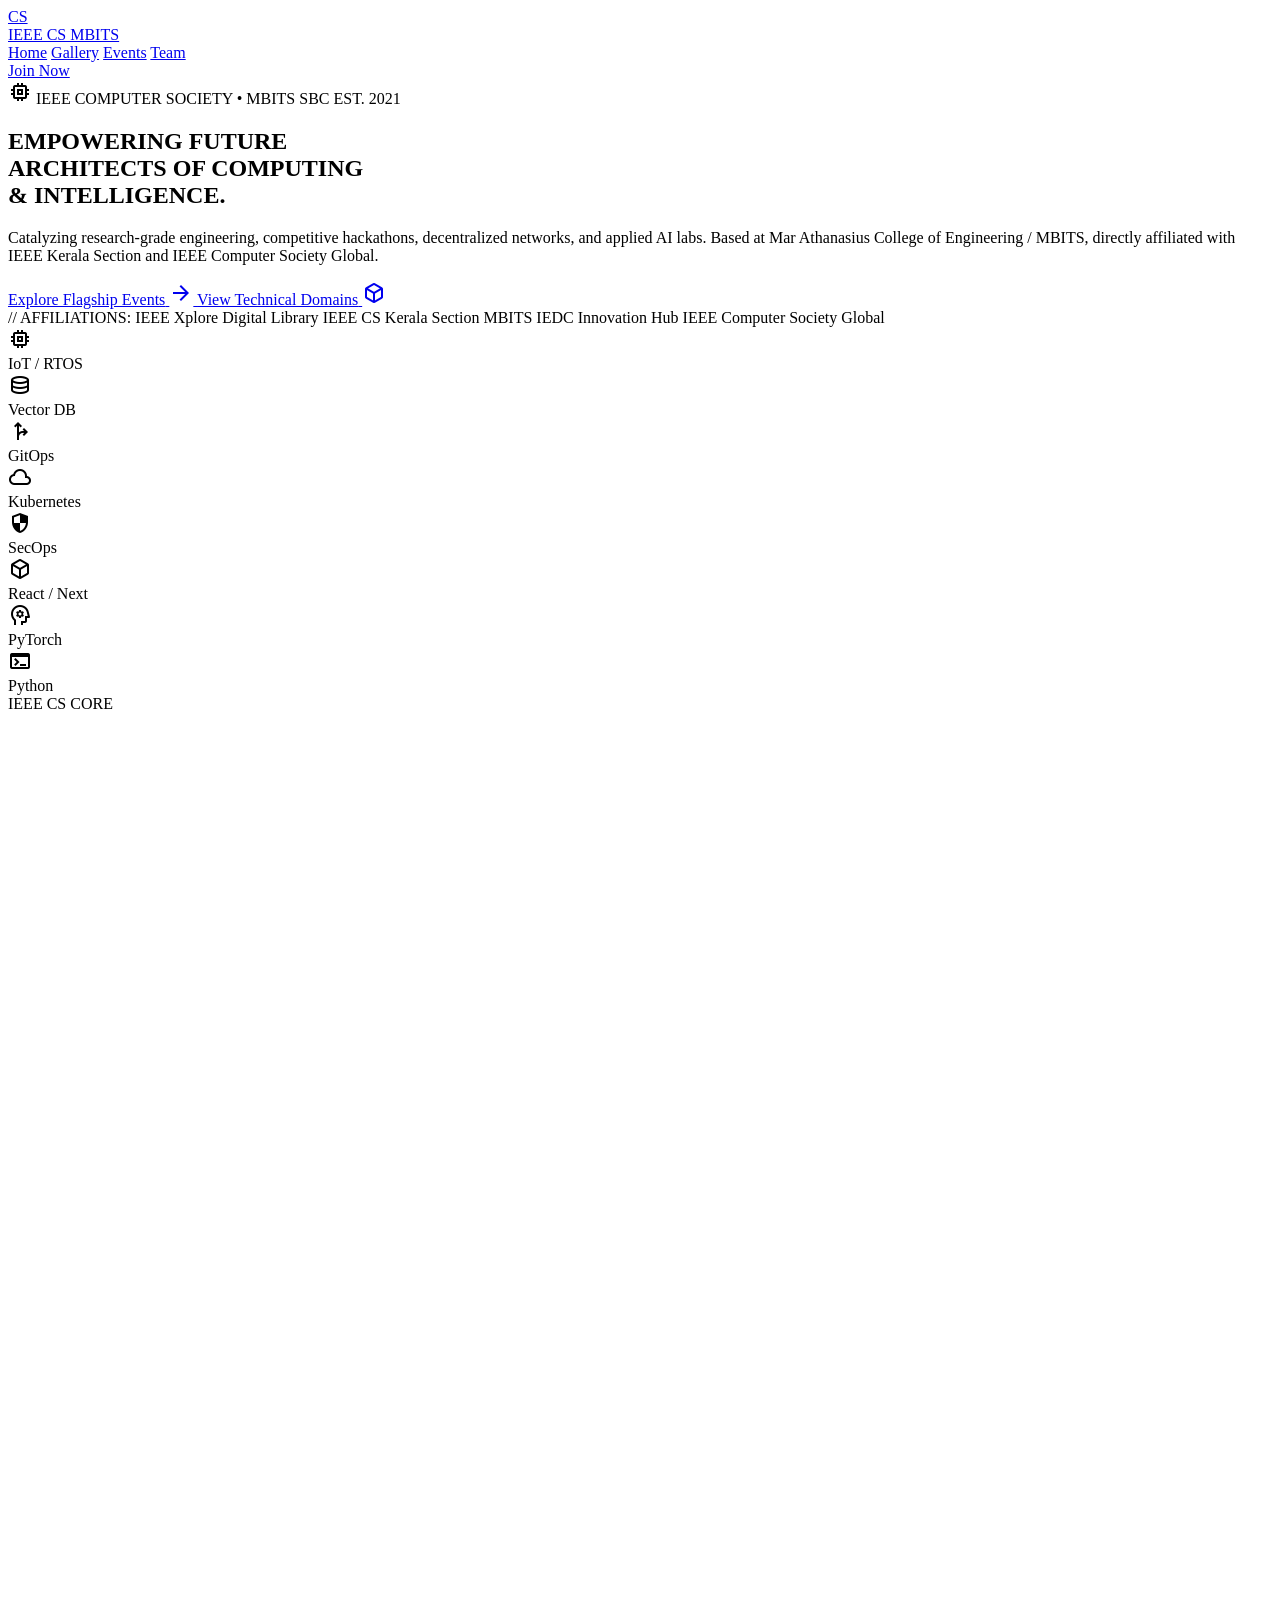
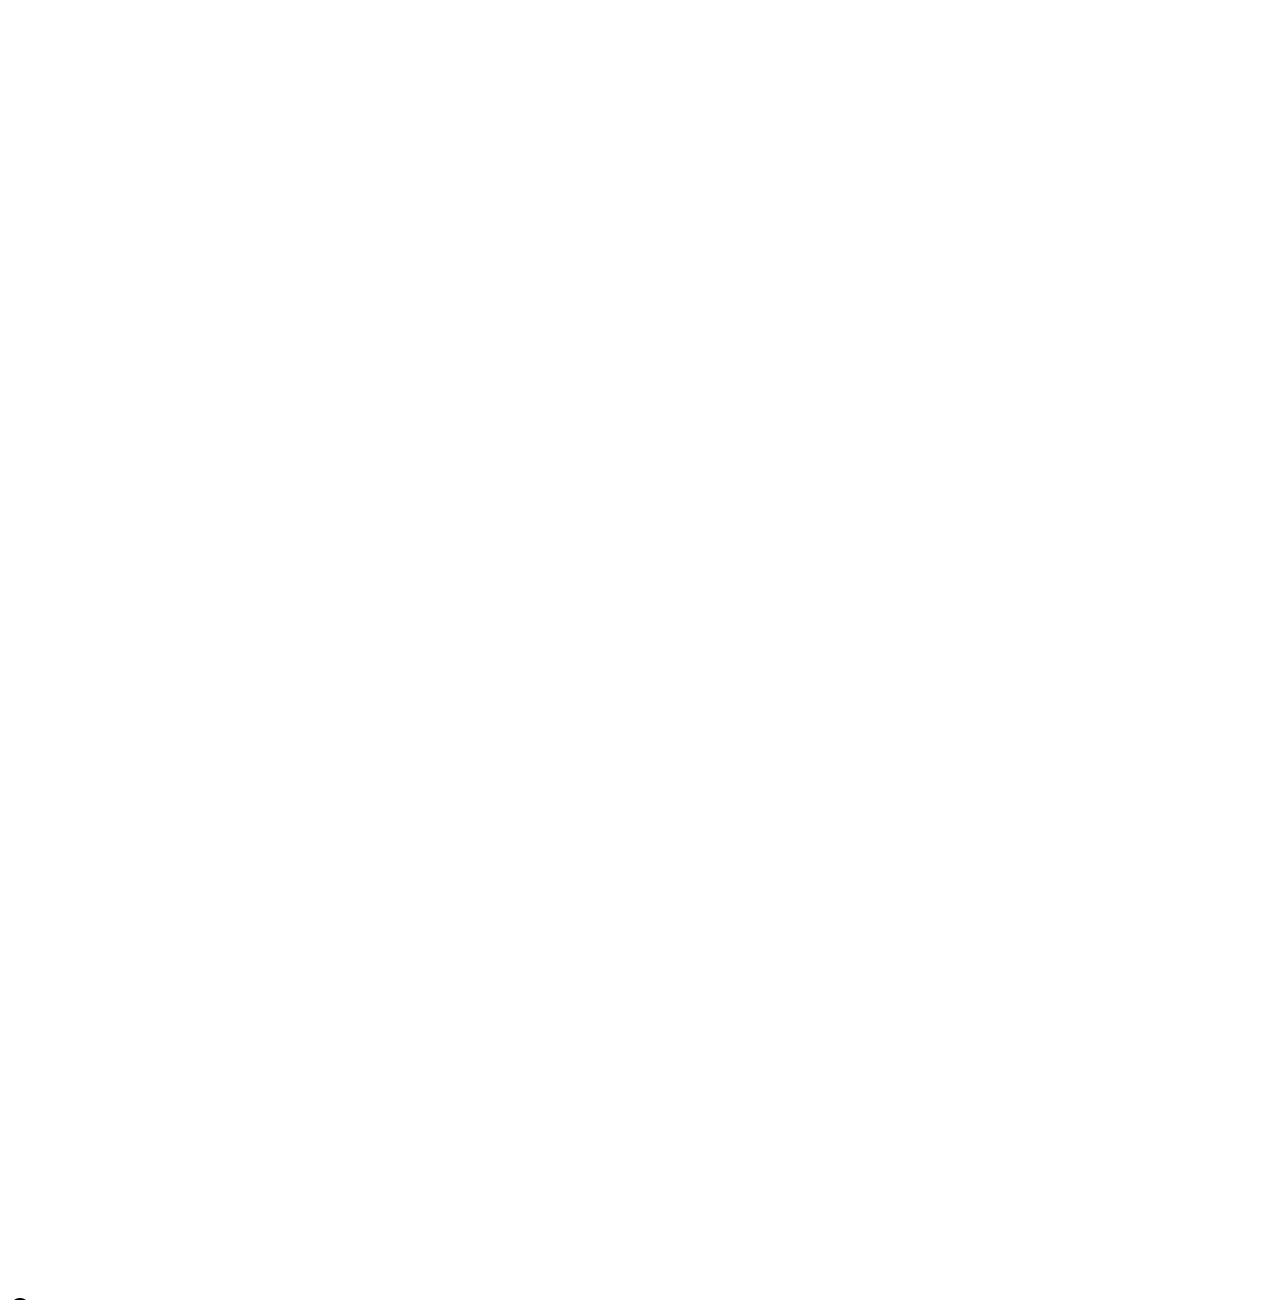
==== index.html @ 2a155afe "index.html" ====
<!DOCTYPE html>

<html class="dark" lang="en">

<head>
  <meta charset="utf-8" />
  <meta content="width=device-width, initial-scale=1.0" name="viewport" />
  <title>IEEE CS MBITS Student Branch Chapter</title>
  <!-- Fonts -->
  <link href="https://fonts.googleapis.com" rel="preconnect" />
  <link crossorigin="" href="https://fonts.gstatic.com" rel="preconnect" />
  <link
    href="https://fonts.googleapis.com/css2?family=Geist:wght@300;400;500;600;700&amp;family=JetBrains+Mono:wght@400;500;600;700&amp;family=Space+Grotesk:wght@400;500;600;700;800&amp;family=Material+Symbols+Outlined:wght,FILL@100..700,0..1&amp;display=swap"
    rel="stylesheet" />
  <!-- Tailwind CSS with plugins -->
  <script src="https://cdn.tailwindcss.com?plugins=forms,container-queries"></script>
  <script id="tailwind-config">
    tailwind.config = {
      darkMode: "class",
      theme: {
        extend: {
          colors: {
            background: "#000000",
            surface: "#050505",
            "surface-container": "#0d0d0f",
            "surface-container-high": "#151518",
            "surface-container-highest": "#222226",
            primary: "#ffffff",
            "primary-container": "#ffffff",
            "on-primary": "#000000",
            "on-surface": "#ffffff",
            "on-surface-variant": "#a1a1aa",
            outline: "#52525b",
            "outline-variant": "#27272a"
          },
          fontFamily: {
            display: ["Space Grotesk", "sans-serif"],
            headline: ["Space Grotesk", "sans-serif"],
            body: ["Geist", "sans-serif"],
            mono: ["JetBrains Mono", "monospace"]
          }
        }
      }
    }
  </script>
  <style>
    /* Monochrome subtle grid */
    .mono-grid {
      background-size: 40px 40px;
      background-image:
        linear-gradient(to right, rgba(255, 255, 255, 0.035) 1px, transparent 1px),
        linear-gradient(to bottom, rgba(255, 255, 255, 0.035) 1px, transparent 1px);
    }

    /* Halo Glows */
    .halo-glow {
      box-shadow: 0 0 50px rgba(255, 255, 255, 0.07);
    }

    .halo-glow-sm {
      box-shadow: 0 0 25px rgba(255, 255, 255, 0.05);
    }

    .halo-card-hover:hover {
      box-shadow: 0 0 35px rgba(255, 255, 255, 0.08);
    }

    /* CSS Orbit Animations */
    @keyframes spin-cw {
      from {
        transform: rotate(0deg);
      }

      to {
        transform: rotate(360deg);
      }
    }

    @keyframes spin-ccw {
      from {
        transform: rotate(0deg);
      }

      to {
        transform: rotate(-360deg);
      }
    }

    .orbit-ring-1 {
      animation: spin-cw 22s linear infinite;
    }

    .orbit-ring-2 {
      animation: spin-ccw 34s linear infinite;
    }

    .orbit-ring-3 {
      animation: spin-cw 48s linear infinite;
    }

    .counter-spin-1 {
      animation: spin-ccw 22s linear infinite;
    }

    .counter-spin-2 {
      animation: spin-cw 34s linear infinite;
    }

    .counter-spin-3 {
      animation: spin-ccw 48s linear infinite;
    }

    /* Pause animations on hover for inspecting */
    .orbit-container:hover .orbit-ring-1,
    .orbit-container:hover .orbit-ring-2,
    .orbit-container:hover .orbit-ring-3,
    .orbit-container:hover .counter-spin-1,
    .orbit-container:hover .counter-spin-2,
    .orbit-container:hover .counter-spin-3 {
      animation-play-state: paused;
    }

    /* Smooth scroll & offset */
    html {
      scroll-behavior: smooth;
      scroll-padding-top: 80px;
    }

    /* Top Page Loader Bar */
    .page-loader-bar {
      position: fixed;
      top: 0;
      left: 0;
      height: 3px;
      width: 0%;
      background: linear-gradient(90deg, #52525b, #ffffff, #a1a1aa, #ffffff);
      background-size: 300% 100%;
      z-index: 99999;
      pointer-events: none;
      transition: width 0.35s ease-out, opacity 0.4s ease;
      box-shadow: 0 0 14px rgba(255, 255, 255, 0.9);
      animation: shimmer-gradient 2s linear infinite;
    }

    @keyframes shimmer-gradient {
      0% {
        background-position: 0% 50%;
      }

      100% {
        background-position: 300% 50%;
      }
    }

    /* Entrance Animations on Open */
    @keyframes refresh-slide-down {
      0% {
        opacity: 0;
        transform: translateY(-28px);
      }

      100% {
        opacity: 1;
        transform: translateY(0);
      }
    }

    @keyframes refresh-fade-up {
      0% {
        opacity: 0;
        transform: translateY(32px) scale(0.98);
      }

      100% {
        opacity: 1;
        transform: translateY(0) scale(1);
      }
    }

    @keyframes refresh-zoom-in {
      0% {
        opacity: 0;
        transform: scale(0.85);
      }

      100% {
        opacity: 1;
        transform: scale(1);
      }
    }

    header {
      animation: refresh-slide-down 0.8s cubic-bezier(0.16, 1, 0.3, 1) both;
    }

    .hero-badge-intro {
      animation: refresh-fade-up 0.85s cubic-bezier(0.16, 1, 0.3, 1) 0.1s both;
    }

    .hero-title {
      animation: refresh-fade-up 0.9s cubic-bezier(0.16, 1, 0.3, 1) 0.22s both;
    }

    .hero-desc {
      animation: refresh-fade-up 0.9s cubic-bezier(0.16, 1, 0.3, 1) 0.35s both;
    }

    .hero-actions {
      animation: refresh-fade-up 0.9s cubic-bezier(0.16, 1, 0.3, 1) 0.48s both;
    }

    .hero-affiliations {
      animation: refresh-fade-up 0.9s cubic-bezier(0.16, 1, 0.3, 1) 0.6s both;
    }

    .orbit-container {
      animation: refresh-zoom-in 1.1s cubic-bezier(0.16, 1, 0.3, 1) 0.25s both;
    }

    /* Scroll Reveal Animations */
    .reveal-on-scroll {
      opacity: 0;
      transform: translateY(32px);
      transition: opacity 0.85s cubic-bezier(0.16, 1, 0.3, 1), transform 0.85s cubic-bezier(0.16, 1, 0.3, 1);
      will-change: opacity, transform;
    }

    .reveal-on-scroll.visible {
      opacity: 1;
      transform: translateY(0);
    }

    .stagger-1 {
      transition-delay: 0.1s;
    }

    .stagger-2 {
      transition-delay: 0.2s;
    }

    .stagger-3 {
      transition-delay: 0.3s;
    }

    .stagger-4 {
      transition-delay: 0.4s;
    }

    /* Card interactive spotlight glow */
    .spotlight-card {
      position: relative;
    }

    .spotlight-card::before {
      content: '';
      position: absolute;
      inset: 0;
      border-radius: inherit;
      background: radial-gradient(400px circle at var(--mouse-x, -500px) var(--mouse-y, -500px), rgba(255, 255, 255, 0.08), transparent 60%);
      opacity: 0;
      pointer-events: none;
      transition: opacity 0.3s ease;
      z-index: 1;
    }

    .spotlight-card:hover::before {
      opacity: 1;
    }
  </style>
</head>

<body class="bg-black text-white antialiased overflow-x-hidden selection:bg-white selection:text-black font-body">
  <!-- TOP NAVIGATION -->
  <header class="sticky top-0 z-50 bg-black/85 backdrop-blur-xl border-b border-white/10">
    <div class="flex justify-between items-center w-full px-6 lg:px-12 max-w-[1440px] mx-auto h-20">
      <a href="#hero"
        class="flex items-center gap-3 text-white font-headline font-bold text-lg tracking-tight hover:opacity-90 transition-opacity">
        <div
          class="w-8 h-8 rounded-lg bg-zinc-900 border border-white/20 flex items-center justify-center font-mono text-xs font-black shadow-[0_0_12px_rgba(255,255,255,0.15)]">
          CS
        </div>
        <span class="hidden sm:inline font-mono text-xs tracking-wider text-zinc-300 uppercase">IEEE CS MBITS</span>
      </a>
      <nav class="flex items-center justify-center space-x-6 md:space-x-10" id="nav-links">
        <a class="nav-item text-white font-semibold border-b-2 border-white pb-1 text-sm font-mono tracking-wide transition-all"
          href="#hero">Home</a>
        <a class="nav-item text-zinc-400 font-medium hover:text-white transition-colors duration-200 text-sm font-mono tracking-wide"
          href="gallery.html">Gallery</a>
        <a class="nav-item text-zinc-400 font-medium hover:text-white transition-colors duration-200 text-sm font-mono tracking-wide"
          href="events.html">Events</a>
        <a class="nav-item text-zinc-400 font-medium hover:text-white transition-colors duration-200 text-sm font-mono tracking-wide"
          href="team.html">Team</a>
      </nav>
      <div class="flex items-center">
        <a class="px-5 py-2 rounded-full bg-white text-black font-mono text-xs uppercase tracking-wider font-bold hover:bg-zinc-200 transition-all active:scale-95 shadow-[0_0_20px_rgba(255,255,255,0.25)]"
          href="#join">
          Join Now
        </a>
      </div>
    </div>
  </header>
  <main class="relative z-10">
    <!-- HERO SECTION: Two-Column Stack Feature (Excluded from particles) -->
    <section
      class="relative min-h-[90vh] flex items-center mono-grid px-6 lg:px-12 py-16 lg:py-20 border-b border-white/10 overflow-hidden"
      id="hero">
      <!-- Subtle monochrome radial ambient lightings -->
      <div
        class="absolute -top-32 left-1/3 w-[650px] h-[650px] bg-white/[0.03] blur-[150px] pointer-events-none rounded-full">
      </div>
      <div
        class="absolute bottom-10 right-10 w-[500px] h-[500px] bg-zinc-600/[0.04] blur-[140px] pointer-events-none rounded-full">
      </div>
      <div class="max-w-[1440px] mx-auto w-full grid grid-cols-1 lg:grid-cols-12 gap-12 lg:gap-8 items-center">
        <!-- LEFT COLUMN -->
        <div class="lg:col-span-7 flex flex-col justify-center z-10">
          <!-- Badge -->
          <div
            class="hero-badge-intro inline-flex items-center gap-2.5 px-4 py-1.5 rounded-full bg-zinc-950/80 border border-white/20 backdrop-blur-xl w-max mb-8 shadow-[0_0_15px_rgba(255,255,255,0.06)]">
            <span class="material-symbols-outlined text-white text-[16px]" data-icon="memory">memory</span>
            <span class="font-mono text-[11px] font-semibold text-zinc-300 tracking-widest uppercase">IEEE COMPUTER
              SOCIETY • MBITS SBC EST. 2021</span>
            <span class="inline-block w-1.5 h-1.5 bg-white rounded-full animate-pulse shadow-[0_0_8px_#ffffff]"></span>
          </div>
          <!-- Headline -->
          <h1
            class="hero-title font-headline text-4xl sm:text-5xl lg:text-6xl font-extrabold tracking-tight leading-[1.1] mb-6 text-white">
            EMPOWERING FUTURE <br class="hidden sm:inline" />
            <span class="bg-clip-text text-transparent bg-gradient-to-r from-white via-zinc-200 to-zinc-400">
              ARCHITECTS OF COMPUTING
            </span>
            <br class="hidden sm:inline" /> &amp; INTELLIGENCE.
          </h1>
          <!-- Description -->
          <p class="hero-desc font-body text-base lg:text-lg text-zinc-400 max-w-2xl mb-10 leading-relaxed font-light">
            Catalyzing research-grade engineering, competitive hackathons, decentralized networks, and applied AI labs.
            Based at Mar Athanasius College of Engineering / MBITS, directly affiliated with IEEE Kerala Section and
            IEEE Computer Society Global.
          </p>
          <!-- Action Buttons -->
          <div class="hero-actions flex flex-wrap items-center gap-4 mb-12">
            <a class="bg-white text-black font-mono text-xs font-bold uppercase tracking-wider px-7 py-3.5 rounded hover:bg-zinc-200 transition-all duration-200 active:scale-95 flex items-center gap-2 shadow-[0_0_25px_rgba(255,255,255,0.2)]"
              href="#events">
              <span>Explore Flagship Events</span>
              <span class="material-symbols-outlined text-[18px]" data-icon="arrow_forward">arrow_forward</span>
            </a>
            <a class="bg-white/5 border border-white/20 text-white font-mono text-xs font-medium uppercase tracking-wider px-6 py-3.5 rounded hover:bg-white/10 hover:border-white/40 transition-all duration-200 active:scale-95 flex items-center gap-2 backdrop-blur-xl"
              href="#domains">
              <span>View Technical Domains</span>
              <span class="material-symbols-outlined text-[18px]" data-icon="deployed_code">deployed_code</span>
            </a>
          </div>
          <!-- Monochrome Affiliation Micro-chips -->
          <div class="hero-affiliations flex flex-wrap items-center gap-2.5 pt-2">
            <span class="font-mono text-[11px] text-zinc-500 uppercase tracking-widest mr-1">// AFFILIATIONS:</span>
            <span
              class="px-3 py-1.5 rounded-full bg-zinc-950/80 border border-white/10 font-mono text-xs text-zinc-300 flex items-center gap-2 hover:border-white/25 transition-all">
              <span class="w-1.5 h-1.5 rounded-full bg-zinc-400"></span> IEEE Xplore Digital Library
            </span>
            <span
              class="px-3 py-1.5 rounded-full bg-zinc-950/80 border border-white/10 font-mono text-xs text-zinc-300 flex items-center gap-2 hover:border-white/25 transition-all">
              <span class="w-1.5 h-1.5 rounded-full bg-zinc-400"></span> IEEE CS Kerala Section
            </span>
            <span
              class="px-3 py-1.5 rounded-full bg-zinc-950/80 border border-white/10 font-mono text-xs text-zinc-300 flex items-center gap-2 hover:border-white/25 transition-all">
              <span class="w-1.5 h-1.5 rounded-full bg-zinc-400"></span> MBITS IEDC Innovation Hub
            </span>
            <span
              class="px-3 py-1.5 rounded-full bg-zinc-950/80 border border-white/10 font-mono text-xs text-zinc-300 flex items-center gap-2 hover:border-white/25 transition-all">
              <span class="w-1.5 h-1.5 rounded-full bg-zinc-400"></span> IEEE Computer Society Global
            </span>
          </div>
        </div>
        <!-- RIGHT COLUMN: Animated Multi-Orbit Tech Stack Visualization -->
        <div
          class="lg:col-span-5 flex items-center justify-center relative w-full aspect-square max-w-[520px] mx-auto select-none orbit-container">
          <!-- Subtle Radial Backdrop Glow -->
          <div class="absolute inset-0 m-auto w-64 h-64 bg-white/[0.04] rounded-full blur-2xl pointer-events-none">
          </div>
          <!-- ORBIT RING 3 (Outer - 450px) -->
          <div
            class="absolute w-[440px] h-[440px] rounded-full border border-dashed border-white/15 orbit-ring-3 flex items-center justify-center">
            <!-- Node: IoT / Chip (Top) -->
            <div class="absolute -top-5 flex flex-col items-center counter-spin-3">
              <div
                class="w-10 h-10 rounded-full bg-zinc-950 border border-white/20 flex items-center justify-center text-white shadow-[0_0_12px_rgba(255,255,255,0.1)] hover:border-white transition-all cursor-pointer">
                <span class="material-symbols-outlined text-[20px]" data-icon="memory">memory</span>
              </div>
              <span
                class="mt-1 font-mono text-[9px] text-zinc-400 tracking-tight uppercase bg-black/80 px-1 rounded">IoT /
                RTOS</span>
            </div>
            <!-- Node: Database (Bottom Right) -->
            <div class="absolute bottom-12 right-6 flex flex-col items-center counter-spin-3">
              <div
                class="w-10 h-10 rounded-full bg-zinc-950 border border-white/20 flex items-center justify-center text-white shadow-[0_0_12px_rgba(255,255,255,0.1)] hover:border-white transition-all cursor-pointer">
                <span class="material-symbols-outlined text-[20px]" data-icon="database">database</span>
              </div>
              <span
                class="mt-1 font-mono text-[9px] text-zinc-400 tracking-tight uppercase bg-black/80 px-1 rounded">Vector
                DB</span>
            </div>
            <!-- Node: Git (Bottom Left) -->
            <div class="absolute bottom-12 left-6 flex flex-col items-center counter-spin-3">
              <div
                class="w-10 h-10 rounded-full bg-zinc-950 border border-white/20 flex items-center justify-center text-white shadow-[0_0_12px_rgba(255,255,255,0.1)] hover:border-white transition-all cursor-pointer">
                <span class="material-symbols-outlined text-[20px]" data-icon="fork_right">fork_right</span>
              </div>
              <span
                class="mt-1 font-mono text-[9px] text-zinc-400 tracking-tight uppercase bg-black/80 px-1 rounded">GitOps</span>
            </div>
          </div>
          <!-- ORBIT RING 2 (Middle - 320px) -->
          <div
            class="absolute w-[310px] h-[310px] rounded-full border border-white/10 orbit-ring-2 flex items-center justify-center">
            <!-- Node: Cloud (Right) -->
            <div class="absolute -right-5 flex flex-col items-center counter-spin-2">
              <div
                class="w-10 h-10 rounded-full bg-zinc-950 border border-white/20 flex items-center justify-center text-white shadow-[0_0_12px_rgba(255,255,255,0.1)] hover:border-white transition-all cursor-pointer">
                <span class="material-symbols-outlined text-[20px]" data-icon="cloud">cloud</span>
              </div>
              <span
                class="mt-1 font-mono text-[9px] text-zinc-400 tracking-tight uppercase bg-black/80 px-1 rounded">Kubernetes</span>
            </div>
            <!-- Node: Security / Shield (Left) -->
            <div class="absolute -left-5 flex flex-col items-center counter-spin-2">
              <div
                class="w-10 h-10 rounded-full bg-zinc-950 border border-white/20 flex items-center justify-center text-white shadow-[0_0_12px_rgba(255,255,255,0.1)] hover:border-white transition-all cursor-pointer">
                <span class="material-symbols-outlined text-[20px]" data-icon="security">security</span>
              </div>
              <span
                class="mt-1 font-mono text-[9px] text-zinc-400 tracking-tight uppercase bg-black/80 px-1 rounded">SecOps</span>
            </div>
            <!-- Node: React (Bottom) -->
            <div class="absolute -bottom-5 flex flex-col items-center counter-spin-2">
              <div
                class="w-10 h-10 rounded-full bg-zinc-950 border border-white/20 flex items-center justify-center text-white shadow-[0_0_12px_rgba(255,255,255,0.1)] hover:border-white transition-all cursor-pointer">
                <span class="material-symbols-outlined text-[20px]" data-icon="deployed_code">deployed_code</span>
              </div>
              <span
                class="mt-1 font-mono text-[9px] text-zinc-400 tracking-tight uppercase bg-black/80 px-1 rounded">React
                / Next</span>
            </div>
          </div>
          <!-- ORBIT RING 1 (Inner - 190px) -->
          <div
            class="absolute w-[190px] h-[190px] rounded-full border border-dashed border-white/20 orbit-ring-1 flex items-center justify-center">
            <!-- Node: AI / Brain (Top) -->
            <div class="absolute -top-4 flex flex-col items-center counter-spin-1">
              <div
                class="w-9 h-9 rounded-full bg-zinc-950 border border-white/25 flex items-center justify-center text-white shadow-[0_0_12px_rgba(255,255,255,0.15)] hover:border-white transition-all cursor-pointer">
                <span class="material-symbols-outlined text-[18px]" data-icon="psychology">psychology</span>
              </div>
              <span
                class="mt-0.5 font-mono text-[9px] text-zinc-300 tracking-tight uppercase bg-black/80 px-1 rounded">PyTorch</span>
            </div>
            <!-- Node: Terminal / Python (Bottom) -->
            <div class="absolute -bottom-4 flex flex-col items-center counter-spin-1">
              <div
                class="w-9 h-9 rounded-full bg-zinc-950 border border-white/25 flex items-center justify-center text-white shadow-[0_0_12px_rgba(255,255,255,0.15)] hover:border-white transition-all cursor-pointer">
                <span class="material-symbols-outlined text-[18px]" data-icon="terminal">terminal</span>
              </div>
              <span
                class="mt-0.5 font-mono text-[9px] text-zinc-300 tracking-tight uppercase bg-black/80 px-1 rounded">Python</span>
            </div>
          </div>
          <!-- CENTRAL CORE HUB -->
          <div
            class="relative z-10 w-24 h-24 rounded-full bg-black border-2 border-white/30 flex flex-col items-center justify-center text-center shadow-[0_0_40px_rgba(255,255,255,0.25)] group cursor-pointer hover:border-white transition-all">
            <div
              class="w-20 h-20 rounded-full bg-zinc-950 border border-white/10 flex flex-col items-center justify-center">
              <span class="font-headline font-black text-xl tracking-tighter text-white">IEEE</span>
              <span class="font-mono text-[10px] tracking-widest text-zinc-400 font-bold -mt-0.5">CS CORE</span>
              <div class="w-1.5 h-1.5 rounded-full bg-white animate-ping mt-1"></div>
            </div>
          </div>
        </div>
      </div>
    </section>
    <!-- LOWER CONTENT WRAPPER: Contains subtle monochrome particle background canvas for all sections below hero -->
    <div class="relative w-full overflow-hidden" id="lower-content-wrapper">
      <!-- Subtle monochrome particle canvas (strictly scoped below hero) -->
      <canvas aria-hidden="true" class="absolute inset-0 w-full h-full pointer-events-none z-0"
        id="particle-canvas"></canvas>
      <div class="relative z-10">
        <!-- FLAGSHIP EVENTS SECTION -->
        <section class="py-24 px-6 lg:px-12 max-w-[1440px] mx-auto" id="events">
          <div class="reveal-on-scroll flex flex-col md:flex-row md:items-end justify-between mb-12 gap-6">
            <div>
              <div class="flex items-center gap-2 text-zinc-400 font-mono text-xs uppercase tracking-widest mb-2">
                <span class="material-symbols-outlined text-[16px] text-white" data-icon="radar">radar</span>
                <span>MISSION DIRECTORY // FLAGSHIP EVENTS</span>
              </div>
              <h2 class="font-headline text-3xl lg:text-4xl font-bold text-white tracking-tight">
                CURATED CODE &amp; RESEARCH MISSIONS
              </h2>
            </div>
            <!-- Monochrome Filter Controls -->
            <div class="flex items-center gap-1.5 p-1 bg-zinc-950 border border-white/10 rounded-full backdrop-blur-xl">
              <button
                class="px-4 py-1.5 rounded-full bg-white text-black font-mono text-xs font-bold shadow-[0_0_15px_rgba(255,255,255,0.2)]">All</button>
              <button
                class="px-4 py-1.5 rounded-full text-zinc-400 hover:text-white font-mono text-xs transition-colors">Hackathons</button>
              <button
                class="px-4 py-1.5 rounded-full text-zinc-400 hover:text-white font-mono text-xs transition-colors">Bootcamps</button>
              <button
                class="px-4 py-1.5 rounded-full text-zinc-400 hover:text-white font-mono text-xs transition-colors">Speaker
                Series</button>
            </div>
          </div>
          <!-- 3 Monochrome Event Cards -->
          <div class="grid grid-cols-1 md:grid-cols-2 lg:grid-cols-3 gap-6">
            <!-- Card 1: CYBERSHIFT 4.0 -->
            <div
              class="reveal-on-scroll stagger-1 spotlight-card group relative rounded-xl bg-zinc-950/80 border border-white/10 hover:border-white/35 p-6 backdrop-blur-xl transition-all duration-300 hover:-translate-y-1 halo-card-hover flex flex-col justify-between overflow-hidden">
              <div
                class="absolute top-0 left-0 right-0 h-[1px] bg-gradient-to-r from-transparent via-white/40 to-transparent">
              </div>
              <div>
                <div class="flex items-center justify-between mb-4">
                  <span
                    class="px-2.5 py-1 rounded bg-white/5 border border-white/20 text-white font-mono text-[11px] uppercase tracking-wider flex items-center gap-1.5">
                    <span class="w-1.5 h-1.5 rounded-full bg-white animate-pulse"></span>
                    REGISTRATION OPEN
                  </span>
                  <span class="font-mono text-xs text-zinc-500">// NATIONAL HACKATHON</span>
                </div>
                <h3 class="font-headline text-xl font-bold text-white group-hover:text-zinc-200 transition-colors mb-2">
                  CYBERSHIFT 4.0
                </h3>
                <p class="font-body text-sm text-zinc-400 mb-6 leading-relaxed">
                  36-Hour National Web3 &amp; Autonomous AI Hackathon. Build autonomous agent workflows, decentralized
                  identity registries, and resilient cryptographic tooling.
                </p>
                <div class="space-y-2.5 mb-6 border-y border-white/10 py-4 font-mono text-xs">
                  <div class="flex justify-between items-center text-zinc-400">
                    <span class="flex items-center gap-1.5"><span
                        class="material-symbols-outlined text-[16px] text-zinc-300"
                        data-icon="payments">payments</span>Prize Pool</span>
                    <span class="font-bold text-white">₹50,000 INR</span>
                  </div>
                  <div class="flex justify-between items-center text-zinc-400">
                    <span class="flex items-center gap-1.5"><span
                        class="material-symbols-outlined text-[16px] text-zinc-300"
                        data-icon="calendar_month">calendar_month</span>Schedule</span>
                    <span class="text-zinc-200">NOV 28 - 30, 2025</span>
                  </div>
                  <div class="flex justify-between items-center text-zinc-400">
                    <span class="flex items-center gap-1.5"><span
                        class="material-symbols-outlined text-[16px] text-zinc-300"
                        data-icon="location_on">location_on</span>Venue</span>
                    <span class="text-zinc-200">APJ Abdul Kalam Tech Block</span>
                  </div>
                </div>
              </div>
              <a href="#join"
                class="w-full py-3 bg-white text-black font-mono text-xs font-bold rounded flex items-center justify-center gap-2 hover:bg-zinc-200 transition-all active:scale-98 shadow-[0_0_15px_rgba(255,255,255,0.15)]">
                <span>Register Now</span>
                <span class="material-symbols-outlined text-[18px]" data-icon="arrow_forward">arrow_forward</span>
              </a>
            </div>
            <!-- Card 2: NEURAL MATRIX 2025 -->
            <div
              class="group relative rounded-xl bg-zinc-950/80 border border-white/10 hover:border-white/35 p-6 backdrop-blur-xl transition-all duration-300 hover:-translate-y-1 halo-card-hover flex flex-col justify-between overflow-hidden">
              <div
                class="absolute top-0 left-0 right-0 h-[1px] bg-gradient-to-r from-transparent via-white/40 to-transparent">
              </div>
              <div>
                <div class="flex items-center justify-between mb-4">
                  <span
                    class="px-2.5 py-1 rounded bg-white/5 border border-white/20 text-zinc-300 font-mono text-[11px] uppercase tracking-wider flex items-center gap-1.5">
                    <span class="w-1.5 h-1.5 rounded-full bg-zinc-400"></span>
                    LIMITED SEATS (60/80)
                  </span>
                  <span class="font-mono text-xs text-zinc-500">// RESEARCH LAB</span>
                </div>
                <h3 class="font-headline text-xl font-bold text-white group-hover:text-zinc-200 transition-colors mb-2">
                  NEURAL MATRIX 2025
                </h3>
                <p class="font-body text-sm text-zinc-400 mb-6 leading-relaxed">
                  Hands-on Deep Learning &amp; Generative AI Workshop. Fine-tuning local SLMs, vector indexing, and
                  multimodal agent engineering instructed by Google &amp; IEEE Distinguished Scientists.
                </p>
                <div class="space-y-2.5 mb-6 border-y border-white/10 py-4 font-mono text-xs">
                  <div class="flex justify-between items-center text-zinc-400">
                    <span class="flex items-center gap-1.5"><span
                        class="material-symbols-outlined text-[16px] text-zinc-300"
                        data-icon="school">school</span>Certification</span>
                    <span class="font-bold text-white">IEEE CS Credential</span>
                  </div>
                  <div class="flex justify-between items-center text-zinc-400">
                    <span class="flex items-center gap-1.5"><span
                        class="material-symbols-outlined text-[16px] text-zinc-300"
                        data-icon="calendar_month">calendar_month</span>Date</span>
                    <span class="text-zinc-200">DEC 12, 2025</span>
                  </div>
                  <div class="flex justify-between items-center text-zinc-400">
                    <span class="flex items-center gap-1.5"><span
                        class="material-symbols-outlined text-[16px] text-zinc-300"
                        data-icon="laptop_chromebook">laptop_chromebook</span>Mode</span>
                    <span class="text-zinc-200">Hybrid // High-Compute Lab</span>
                  </div>
                </div>
              </div>
              <a href="#join"
                class="w-full py-3 bg-zinc-900 border border-white/20 hover:border-white/50 text-white font-mono text-xs font-semibold rounded flex items-center justify-center gap-2 hover:bg-zinc-800 transition-all active:scale-98">
                <span>Reserve Lab Seat</span>
                <span class="material-symbols-outlined text-[18px]" data-icon="launch">launch</span>
              </a>
            </div>
            <!-- Card 3: CODECRUX CODEFEST -->
            <div
              class="group relative rounded-xl bg-zinc-950/80 border border-white/10 hover:border-white/35 p-6 backdrop-blur-xl transition-all duration-300 hover:-translate-y-1 halo-card-hover flex flex-col justify-between overflow-hidden">
              <div
                class="absolute top-0 left-0 right-0 h-[1px] bg-gradient-to-r from-transparent via-white/40 to-transparent">
              </div>
              <div>
                <div class="flex items-center justify-between mb-4">
                  <span
                    class="px-2.5 py-1 rounded bg-white/5 border border-white/20 text-white font-mono text-[11px] uppercase tracking-wider flex items-center gap-1.5">
                    <span class="w-1.5 h-1.5 rounded-full bg-white"></span>
                    LIVE ARENA
                  </span>
                  <span class="font-mono text-xs text-zinc-500">// LEAGUE ROUND 3</span>
                </div>
                <h3 class="font-headline text-xl font-bold text-white group-hover:text-zinc-200 transition-colors mb-2">
                  CODECRUX CODEFEST
                </h3>
                <p class="font-body text-sm text-zinc-400 mb-6 leading-relaxed">
                  Competitive Programming Duel featuring ICPC-style dynamic programming and graph problems. Real-time
                  live telemetry leaderboard with automated test-suite verdicts.
                </p>
                <div class="space-y-2.5 mb-6 border-y border-white/10 py-4 font-mono text-xs">
                  <div class="flex justify-between items-center text-zinc-400">
                    <span class="flex items-center gap-1.5"><span
                        class="material-symbols-outlined text-[16px] text-zinc-300"
                        data-icon="leaderboard">leaderboard</span>Rating System</span>
                    <span class="font-bold text-white">Elo-Scaled Matrix</span>
                  </div>
                  <div class="flex justify-between items-center text-zinc-400">
                    <span class="flex items-center gap-1.5"><span
                        class="material-symbols-outlined text-[16px] text-zinc-300"
                        data-icon="timer">timer</span>Format</span>
                    <span class="text-zinc-200">3 Hours • 8 Challenges</span>
                  </div>
                  <div class="flex justify-between items-center text-zinc-400">
                    <span class="flex items-center gap-1.5"><span
                        class="material-symbols-outlined text-[16px] text-zinc-300"
                        data-icon="emoji_events">emoji_events</span>Awards</span>
                    <span class="text-zinc-200">Merit Trophies + Swag</span>
                  </div>
                </div>
              </div>
              <a href="#join"
                class="w-full py-3 bg-zinc-900 border border-white/20 hover:border-white/50 text-white font-mono text-xs font-semibold rounded flex items-center justify-center gap-2 hover:bg-zinc-800 transition-all active:scale-98">
                <span>Enter Code Arena</span>
                <span class="material-symbols-outlined text-[18px]" data-icon="code">code</span>
              </a>
            </div>
          </div>
        </section>
        <!-- ARCHITECTURAL CORES / DOMAINS SECTION -->
        <section class="py-24 px-6 lg:px-12 bg-zinc-950/60 border-y border-white/10" id="domains">
          <div class="max-w-[1440px] mx-auto">
            <div class="text-center max-w-3xl mx-auto mb-16">
              <div
                class="inline-flex items-center gap-2 text-zinc-400 font-mono text-xs uppercase tracking-widest mb-3">
                <span class="material-symbols-outlined text-[18px] text-white"
                  data-icon="deployed_code">deployed_code</span>
                <span>SPECIALIZED TECH DOMAINS</span>
              </div>
              <h2 class="font-headline text-3xl lg:text-4xl font-bold text-white mb-4">
                ARCHITECTURAL CORES
              </h2>
              <p class="font-body text-base text-zinc-400">
                Four specialized research and engineering division nodes operating within the chapter. Supervised by
                faculty mentors, lead student researchers, and industry alumni.
              </p>
            </div>
            <div class="grid grid-cols-1 md:grid-cols-2 gap-8">
              <!-- Domain 01 -->
              <div
                class="p-8 rounded-xl bg-black border border-white/10 hover:border-white/35 backdrop-blur-xl transition-all duration-300 halo-card-hover flex flex-col justify-between">
                <div>
                  <div class="flex items-center justify-between mb-6">
                    <span class="font-mono text-sm font-bold text-white">[01] // CORE_AI</span>
                    <span
                      class="px-2.5 py-1 rounded bg-zinc-900 font-mono text-xs text-zinc-400 border border-white/10">
                      9 Active Repositories
                    </span>
                  </div>
                  <h3 class="font-headline text-2xl font-bold text-white mb-3">
                    Artificial Intelligence &amp; Data Systems
                  </h3>
                  <p class="font-body text-sm text-zinc-400 mb-6 leading-relaxed">
                    Deep generative models, computer vision pipeline optimizations, multimodal autonomous agents, and
                    distributed model inference on resource-constrained hardware.
                  </p>
                  <div class="flex flex-wrap gap-2 mb-6">
                    <span
                      class="px-2.5 py-1 bg-zinc-950 text-zinc-300 font-mono text-xs rounded border border-white/10">Transformers</span>
                    <span
                      class="px-2.5 py-1 bg-zinc-950 text-zinc-300 font-mono text-xs rounded border border-white/10">PyTorch</span>
                    <span
                      class="px-2.5 py-1 bg-zinc-950 text-zinc-300 font-mono text-xs rounded border border-white/10">Vector
                      DBs</span>
                    <span
                      class="px-2.5 py-1 bg-zinc-950 text-zinc-300 font-mono text-xs rounded border border-white/10">LangChain</span>
                  </div>
                </div>
                <div class="pt-4 border-t border-white/10 flex items-center justify-between">
                  <span class="font-mono text-xs text-zinc-500">MENTOR: DR. V. KURIAKOSE</span>
                  <a class="text-white font-mono text-xs flex items-center gap-1 hover:underline tracking-wide"
                    href="#join">
                    Explore Roadmap <span class="material-symbols-outlined text-[16px]"
                      data-icon="chevron_right">chevron_right</span>
                  </a>
                </div>
              </div>
              <!-- Domain 02 -->
              <div
                class="p-8 rounded-xl bg-black border border-white/10 hover:border-white/35 backdrop-blur-xl transition-all duration-300 halo-card-hover flex flex-col justify-between">
                <div>
                  <div class="flex items-center justify-between mb-6">
                    <span class="font-mono text-sm font-bold text-white">[02] // SEC_QUANTUM</span>
                    <span
                      class="px-2.5 py-1 rounded bg-zinc-900 font-mono text-xs text-zinc-400 border border-white/10">
                      CTF Team • Rank #4 State
                    </span>
                  </div>
                  <h3 class="font-headline text-2xl font-bold text-white mb-3">
                    Cybersecurity &amp; Quantum Cryptography
                  </h3>
                  <p class="font-body text-sm text-zinc-400 mb-6 leading-relaxed">
                    Offensive &amp; defensive cybersecurity operations, zero-trust infrastructure, binary exploitation,
                    and post-quantum cryptographic primitives verification.
                  </p>
                  <div class="flex flex-wrap gap-2 mb-6">
                    <span
                      class="px-2.5 py-1 bg-zinc-950 text-zinc-300 font-mono text-xs rounded border border-white/10">Post-Quantum
                      Lattice</span>
                    <span
                      class="px-2.5 py-1 bg-zinc-950 text-zinc-300 font-mono text-xs rounded border border-white/10">Wireshark</span>
                    <span
                      class="px-2.5 py-1 bg-zinc-950 text-zinc-300 font-mono text-xs rounded border border-white/10">Ghidra</span>
                    <span
                      class="px-2.5 py-1 bg-zinc-950 text-zinc-300 font-mono text-xs rounded border border-white/10">Zero-Trust</span>
                  </div>
                </div>
                <div class="pt-4 border-t border-white/10 flex items-center justify-between">
                  <span class="font-mono text-xs text-zinc-500">MENTOR: PROF. ANAND P.</span>
                  <a class="text-white font-mono text-xs flex items-center gap-1 hover:underline tracking-wide"
                    href="#join">
                    Explore Roadmap <span class="material-symbols-outlined text-[16px]"
                      data-icon="chevron_right">chevron_right</span>
                  </a>
                </div>
              </div>
              <!-- Domain 03 -->
              <div
                class="p-8 rounded-xl bg-black border border-white/10 hover:border-white/35 backdrop-blur-xl transition-all duration-300 halo-card-hover flex flex-col justify-between">
                <div>
                  <div class="flex items-center justify-between mb-6">
                    <span class="font-mono text-sm font-bold text-white">[03] // CLOUD_DEVOPS</span>
                    <span
                      class="px-2.5 py-1 rounded bg-zinc-900 font-mono text-xs text-zinc-400 border border-white/10">
                      Cluster Uptime: 99.98%
                    </span>
                  </div>
                  <h3 class="font-headline text-2xl font-bold text-white mb-3">
                    Cloud Infrastructure &amp; DevOps
                  </h3>
                  <p class="font-body text-sm text-zinc-400 mb-6 leading-relaxed">
                    High-availability clusters, Kubernetes orchestrations, CI/CD telemetry pipelines, GitOps
                    configurations, and bare-metal edge deployments for student projects.
                  </p>
                  <div class="flex flex-wrap gap-2 mb-6">
                    <span
                      class="px-2.5 py-1 bg-zinc-950 text-zinc-300 font-mono text-xs rounded border border-white/10">Kubernetes</span>
                    <span
                      class="px-2.5 py-1 bg-zinc-950 text-zinc-300 font-mono text-xs rounded border border-white/10">Terraform</span>
                    <span
                      class="px-2.5 py-1 bg-zinc-950 text-zinc-300 font-mono text-xs rounded border border-white/10">Prometheus</span>
                    <span
                      class="px-2.5 py-1 bg-zinc-950 text-zinc-300 font-mono text-xs rounded border border-white/10">Docker</span>
                  </div>
                </div>
                <div class="pt-4 border-t border-white/10 flex items-center justify-between">
                  <span class="font-mono text-xs text-zinc-500">MENTOR: ER. R. RAJEEV</span>
                  <a class="text-white font-mono text-xs flex items-center gap-1 hover:underline tracking-wide"
                    href="#join">
                    Explore Roadmap <span class="material-symbols-outlined text-[16px]"
                      data-icon="chevron_right">chevron_right</span>
                  </a>
                </div>
              </div>
              <!-- Domain 04 -->
              <div
                class="p-8 rounded-xl bg-black border border-white/10 hover:border-white/35 backdrop-blur-xl transition-all duration-300 halo-card-hover flex flex-col justify-between">
                <div>
                  <div class="flex items-center justify-between mb-6">
                    <span class="font-mono text-sm font-bold text-white">[04] // EMBED_WEB3</span>
                    <span
                      class="px-2.5 py-1 rounded bg-zinc-900 font-mono text-xs text-zinc-400 border border-white/10">
                      Hardware Fab Lab
                    </span>
                  </div>
                  <h3 class="font-headline text-2xl font-bold text-white mb-3">
                    Web3, IoT &amp; Embedded Robotics
                  </h3>
                  <p class="font-body text-sm text-zinc-400 mb-6 leading-relaxed">
                    Smart industrial sensor telemetry, micro-controller RTOS architectures, smart contract security
                    audits, and decentralized peer-to-peer communication arrays.
                  </p>
                  <div class="flex flex-wrap gap-2 mb-6">
                    <span
                      class="px-2.5 py-1 bg-zinc-950 text-zinc-300 font-mono text-xs rounded border border-white/10">ESP32
                      / FreeRTOS</span>
                    <span
                      class="px-2.5 py-1 bg-zinc-950 text-zinc-300 font-mono text-xs rounded border border-white/10">Solidity</span>
                    <span
                      class="px-2.5 py-1 bg-zinc-950 text-zinc-300 font-mono text-xs rounded border border-white/10">Rust</span>
                    <span
                      class="px-2.5 py-1 bg-zinc-950 text-zinc-300 font-mono text-xs rounded border border-white/10">LoRaWAN</span>
                  </div>
                </div>
                <div class="pt-4 border-t border-white/10 flex items-center justify-between">
                  <span class="font-mono text-xs text-zinc-500">MENTOR: PROF. MEERA S.</span>
                  <a class="text-white font-mono text-xs flex items-center gap-1 hover:underline tracking-wide"
                    href="#join">
                    Explore Roadmap <span class="material-symbols-outlined text-[16px]"
                      data-icon="chevron_right">chevron_right</span>
                  </a>
                </div>
              </div>
            </div>
          </div>
        </section>
        <!-- CHAPTER CHRONOLOGY TIMELINE -->
        <section class="py-24 px-6 lg:px-12 max-w-[1440px] mx-auto" id="timeline">
          <div class="text-center max-w-2xl mx-auto mb-20">
            <div class="inline-flex items-center gap-2 text-zinc-400 font-mono text-xs uppercase tracking-widest mb-3">
              <span class="material-symbols-outlined text-[18px] text-white" data-icon="timeline">timeline</span>
              <span>TELEMETRY / PROVEN TRAJECTORY</span>
            </div>
            <h2 class="font-headline text-3xl lg:text-4xl font-bold text-white mb-3">
              CHAPTER CHRONOLOGY
            </h2>
            <p class="font-body text-sm text-zinc-400">
              Documenting rapid institutional velocity and global recognition since IEEE CS chapter inception at MBITS.
            </p>
          </div>

          <!-- Chronology List with Rail and Connectors matching design -->
          <div class="relative max-w-4xl mx-auto">
            <!-- Vertical Timeline Rail (running through node centers) -->
            <div class="absolute left-[11px] md:left-[11px] top-6 bottom-6 w-[1px] bg-white/20 pointer-events-none"></div>

            <div class="space-y-8 md:space-y-10">
              <!-- Timeline Item 1: 2021 // GENESIS -->
              <div class="relative flex items-start gap-4 md:gap-6 group">
                <!-- Concentric Outer Ring + Dot + Horizontal Connector Line -->
                <div class="relative flex items-center z-10 pt-5 flex-shrink-0">
                  <div class="w-6 h-6 rounded-full border border-white/60 bg-black flex items-center justify-center shadow-[0_0_14px_rgba(255,255,255,0.7)] group-hover:scale-110 transition-transform duration-200">
                    <div class="w-2 h-2 rounded-full bg-white"></div>
                  </div>
                  <div class="w-6 md:w-10 h-[1px] bg-white/20"></div>
                </div>

                <!-- Milestone Card -->
                <div class="flex-1 p-6 md:p-8 rounded-xl bg-zinc-950/80 border border-white/10 hover:border-white/35 backdrop-blur-xl transition-all duration-300 halo-card-hover">
                  <span class="font-mono text-xs text-zinc-400 font-bold uppercase tracking-wider block mb-2">2021 // GENESIS</span>
                  <h4 class="font-headline text-lg md:text-xl font-bold text-white mb-2">Chapter Inception &amp; Charter Recognition</h4>
                  <p class="font-body text-xs md:text-sm text-zinc-400 leading-relaxed font-light">
                    Formally chartered under IEEE Computer Society Region 10 (Asia-Pacific) with 30 founding student researchers and engineers.
                  </p>
                </div>
              </div>

              <!-- Timeline Item 2: 2022 // DISTINCTION -->
              <div class="relative flex items-start gap-4 md:gap-6 group">
                <div class="relative flex items-center z-10 pt-6 flex-shrink-0">
                  <div class="w-6 h-6 flex items-center justify-center">
                    <div class="w-2.5 h-2.5 rounded-full bg-zinc-200 border-2 border-black group-hover:scale-125 transition-transform duration-200 shadow-[0_0_8px_rgba(255,255,255,0.5)]"></div>
                  </div>
                  <div class="w-6 md:w-10 h-[1px] bg-white/20"></div>
                </div>

                <div class="flex-1 p-6 md:p-8 rounded-xl bg-zinc-950/80 border border-white/10 hover:border-white/35 backdrop-blur-xl transition-all duration-300 halo-card-hover">
                  <span class="font-mono text-xs text-zinc-400 font-bold uppercase tracking-wider block mb-2">2022 // DISTINCTION</span>
                  <h4 class="font-headline text-lg md:text-xl font-bold text-white mb-2">Outstanding Student Branch Chapter Award</h4>
                  <p class="font-body text-xs md:text-sm text-zinc-400 leading-relaxed font-light">
                    Conferred by IEEE Kerala Section for exemplary technical outreach, active hackathon sponsorships, and code sprints across Kerala.
                  </p>
                </div>
              </div>

              <!-- Timeline Item 3: 2023 // EXPANSION -->
              <div class="relative flex items-start gap-4 md:gap-6 group">
                <div class="relative flex items-center z-10 pt-6 flex-shrink-0">
                  <div class="w-6 h-6 flex items-center justify-center">
                    <div class="w-2.5 h-2.5 rounded-full bg-zinc-200 border-2 border-black group-hover:scale-125 transition-transform duration-200 shadow-[0_0_8px_rgba(255,255,255,0.5)]"></div>
                  </div>
                  <div class="w-6 md:w-10 h-[1px] bg-white/20"></div>
                </div>

                <div class="flex-1 p-6 md:p-8 rounded-xl bg-zinc-950/80 border border-white/10 hover:border-white/35 backdrop-blur-xl transition-all duration-300 halo-card-hover">
                  <span class="font-mono text-xs text-zinc-400 font-bold uppercase tracking-wider block mb-2">2023 // EXPANSION</span>
                  <h4 class="font-headline text-lg md:text-xl font-bold text-white mb-2">Hosted South India's Largest Collegiate Hackathon</h4>
                  <p class="font-body text-xs md:text-sm text-zinc-400 leading-relaxed font-light">
                    CYBERSHIFT 2.0 welcomed 600+ developers representing 45 engineering institutes with over 120 deployed open-source submissions.
                  </p>
                </div>
              </div>

              <!-- Timeline Item 4: 2024 // GLOBAL HONORS -->
              <div class="relative flex items-start gap-4 md:gap-6 group">
                <div class="relative flex items-center z-10 pt-6 flex-shrink-0">
                  <div class="w-6 h-6 flex items-center justify-center">
                    <div class="w-2.5 h-2.5 rounded-full bg-zinc-200 border-2 border-black group-hover:scale-125 transition-transform duration-200 shadow-[0_0_8px_rgba(255,255,255,0.5)]"></div>
                  </div>
                  <div class="w-6 md:w-10 h-[1px] bg-white/20"></div>
                </div>

                <div class="flex-1 p-6 md:p-8 rounded-xl bg-zinc-950/80 border border-white/10 hover:border-white/35 backdrop-blur-xl transition-all duration-300 halo-card-hover">
                  <span class="font-mono text-xs text-zinc-400 font-bold uppercase tracking-wider block mb-2">2024 // GLOBAL HONORS</span>
                  <h4 class="font-headline text-lg md:text-xl font-bold text-white mb-2">Best Technical Chapter &amp; 4 Merwin Scholars</h4>
                  <p class="font-body text-xs md:text-sm text-zinc-400 leading-relaxed font-light">
                    Awarded IEEE CS Global Richard E. Merwin Student Scholarship for 4 executive members alongside IEEE CS Darrel Chong Student Activity Gold Award.
                  </p>
                </div>
              </div>

              <!-- Timeline Item 5: 2025 // HORIZON -->
              <div class="relative flex items-start gap-4 md:gap-6 group">
                <div class="relative flex items-center z-10 pt-5 flex-shrink-0">
                  <div class="w-6 h-6 rounded-full border border-white/60 bg-black flex items-center justify-center shadow-[0_0_14px_rgba(255,255,255,0.7)] group-hover:scale-110 transition-transform duration-200">
                    <div class="w-2 h-2 rounded-full bg-white"></div>
                  </div>
                  <div class="w-6 md:w-10 h-[1px] bg-white/20"></div>
                </div>

                <div class="flex-1 p-6 md:p-8 rounded-xl bg-zinc-950/80 border border-white/25 hover:border-white/45 backdrop-blur-xl transition-all duration-300 halo-card-hover shadow-[0_0_25px_rgba(255,255,255,0.06)]">
                  <span class="font-mono text-xs text-white font-bold uppercase tracking-wider block mb-2">2025 // HORIZON</span>
                  <h4 class="font-headline text-lg md:text-xl font-bold text-white mb-2">Quantum &amp; AI Research Cluster + Incubation Pipeline</h4>
                  <p class="font-body text-xs md:text-sm text-zinc-400 leading-relaxed font-light">
                    Inaugurated dedicated high-compute AI cluster and direct venture incubation pipeline connecting MBITS builders to Silicon Valley founders.
                  </p>
                </div>
              </div>
            </div>
          </div>
        </section>
        <!-- STUDENT & ALUMNI VOICES -->
        <section class="py-24 px-6 lg:px-12 bg-zinc-950/60 border-t border-white/10" id="team">
          <div class="max-w-[1440px] mx-auto">
            <div class="flex flex-col md:flex-row md:items-end justify-between mb-16 gap-6">
              <div>
                <div class="flex items-center gap-2 text-zinc-400 font-mono text-xs uppercase tracking-widest mb-2">
                  <span class="material-symbols-outlined text-[16px] text-white" data-icon="forum">forum</span>
                  <span>COMMUNITY TRANSMISSIONS</span>
                </div>
                <h2 class="font-headline text-3xl lg:text-4xl font-bold text-white tracking-tight">
                  STUDENT &amp; ALUMNI VOICES
                </h2>
              </div>
              <p class="font-body text-sm text-zinc-400 max-w-md">
                Peer learning, research guidance, and high-frequency technical hackathons engineered directly into our
                members' DNA.
              </p>
            </div>
            <div class="grid grid-cols-1 md:grid-cols-3 gap-6">
              <!-- Transmission 1 -->
              <div
                class="p-6 rounded-xl bg-black border border-white/10 hover:border-white/30 backdrop-blur-xl flex flex-col justify-between transition-all duration-300 halo-card-hover">
                <p class="font-body text-sm text-zinc-300 italic mb-6 leading-relaxed">
                  "Directing the cybersecurity node within IEEE CS MBITS taught me practical network reverse engineering
                  that classroom curriculums could never recreate. It paved my route to direct placement at Cisco
                  Systems."
                </p>
                <div class="flex items-center gap-3 pt-4 border-t border-white/10">
                  <img class="w-11 h-11 rounded-full object-cover border border-white/20 grayscale"
                    data-alt="A portrait of Abhishek Menon"
                    src="https://lh3.googleusercontent.com/aida-public/[base64]" />
                  <div>
                    <h4 class="font-headline text-sm font-bold text-white">Abhishek Menon</h4>
                    <p class="font-mono text-[11px] text-zinc-400">Ex-Lead Cyber Sec • Security Engineer @ Cisco</p>
                  </div>
                </div>
              </div>
              <!-- Transmission 2 -->
              <div
                class="p-6 rounded-xl bg-black border border-white/10 hover:border-white/30 backdrop-blur-xl flex flex-col justify-between transition-all duration-300 halo-card-hover">
                <p class="font-body text-sm text-zinc-300 italic mb-6 leading-relaxed">
                  "Being awarded the IEEE CS Richard E. Merwin Scholarship provided international exposure to
                  cutting-edge research in Geneva. The chapter culture here actively cultivates fearless builders and
                  researchers."
                </p>
                <div class="flex items-center gap-3 pt-4 border-t border-white/10">
                  <img class="w-11 h-11 rounded-full object-cover border border-white/20 grayscale"
                    data-alt="A portrait of Gayathri S. Nair"
                    src="https://lh3.googleusercontent.com/aida-public/[base64]" />
                  <div>
                    <h4 class="font-headline text-sm font-bold text-white">Gayathri S. Nair</h4>
                    <p class="font-mono text-[11px] text-zinc-400">Merwin Scholar '24 • CERN Summer Fellow</p>
                  </div>
                </div>
              </div>
              <!-- Transmission 3 -->
              <div
                class="p-6 rounded-xl bg-black border border-white/10 hover:border-white/30 backdrop-blur-xl flex flex-col justify-between transition-all duration-300 halo-card-hover">
                <p class="font-body text-sm text-zinc-300 italic mb-6 leading-relaxed">
                  "Organizing CYBERSHIFT taught me technical program execution at scale. Working on open-source
                  distributed cloud setups for the chapter directly led to my cloud engineering role at Microsoft."
                </p>
                <div class="flex items-center gap-3 pt-4 border-t border-white/10">
                  <img class="w-11 h-11 rounded-full object-cover border border-white/20 grayscale"
                    data-alt="A portrait of Kevin Mathew"
                    src="https://lh3.googleusercontent.com/aida-public/[base64]" />
                  <div>
                    <h4 class="font-headline text-sm font-bold text-white">Kevin Mathew</h4>
                    <p class="font-mono text-[11px] text-zinc-400">Chapter Chair '23 • SDE @ Microsoft</p>
                  </div>
                </div>
              </div>
            </div>
          </div>
        </section>
        <!-- CHAPTER TERMINAL / JOIN CTA BANNER -->
        <section class="py-24 px-6 lg:px-12 max-w-[1440px] mx-auto" id="join">
          <div
            class="relative rounded-2xl bg-zinc-950 border border-white/20 p-8 md:p-14 overflow-hidden halo-glow backdrop-blur-2xl">
            <div
              class="absolute -right-20 -bottom-20 w-80 h-80 bg-white/[0.03] rounded-full blur-[100px] pointer-events-none">
            </div>
            <div class="grid grid-cols-1 lg:grid-cols-2 gap-10 items-center">
              <div>
                <div
                  class="inline-flex items-center gap-2 text-zinc-400 font-mono text-xs uppercase tracking-widest mb-3">
                  <span class="material-symbols-outlined text-[16px] text-white" data-icon="terminal">terminal</span>
                  <span>SYNAPSE INITIATION</span>
                </div>
                <h2 class="font-headline text-3xl lg:text-4xl font-bold text-white mb-4">
                  READY TO DECODE YOUR POTENTIAL?
                </h2>
                <p class="font-body text-sm text-zinc-400 mb-8 leading-relaxed font-light">
                  Step into the vanguard of collegiate computer science. Join IEEE Computer Society MBITS to build
                  production systems, publish research, access travel grants, and establish lifelong global developer
                  peer networks.
                </p>
                <div class="flex flex-wrap gap-4">
                  <a class="bg-white text-black font-mono text-xs font-bold uppercase tracking-wider px-8 py-3.5 rounded hover:bg-zinc-200 transition-all active:scale-95 flex items-center gap-2 shadow-[0_0_20px_rgba(255,255,255,0.2)]"
                    href="https://www.computer.org" target="_blank">
                    <span>Join Official Chapter</span>
                    <span class="material-symbols-outlined text-[18px]" data-icon="verified_user">verified_user</span>
                  </a>
                  <button
                    class="bg-white/5 border border-white/20 hover:border-white/50 text-white font-mono text-xs uppercase tracking-wider px-6 py-3.5 rounded transition-all flex items-center gap-2">
                    <span class="material-symbols-outlined text-[18px]" data-icon="chat">chat</span>
                    <span>Enter Community Discord</span>
                  </button>
                </div>
              </div>
              <!-- Interactive CLI Snippet Simulation -->
              <div class="rounded-lg bg-black border border-white/15 p-5 font-mono text-xs shadow-inner">
                <div class="flex items-center justify-between pb-3 border-b border-white/10 mb-3 text-zinc-500">
                  <div class="flex items-center gap-1.5">
                    <span class="w-3 h-3 rounded-full bg-zinc-800 border border-white/20"></span>
                    <span class="w-3 h-3 rounded-full bg-zinc-800 border border-white/20"></span>
                    <span class="w-3 h-3 rounded-full bg-zinc-800 border border-white/20"></span>
                  </div>
                  <span class="text-[11px] text-zinc-400">mbits-cs-node // bash terminal</span>
                </div>
                <div class="space-y-1.5 text-zinc-300">
                  <p><span class="text-zinc-500">user@mbits-sbc:~$</span> <span class="text-white">curl -sSf
                      https://cs.mbits.edu/handshake.sh</span></p>
                  <p class="text-zinc-500">// Initiating cryptographical key verification...</p>
                  <p class="text-zinc-400">[OK] Handshake confirmed with IEEE Region 10 Master Node.</p>
                  <p><span class="text-zinc-500">user@mbits-sbc:~$</span> <span class="text-white">mbits_cs --init
                      join_member --track "AI &amp; Systems"</span></p>
                  <p class="text-zinc-400">[SYSTEM]: Generating Student Branch Member Credentials...</p>
                  <p class="text-white font-bold">[SUCCESS]: Candidate authenticated. Welcome to IEEE Computer Society
                    MBITS SBC.</p>
                  <div class="pt-2 flex items-center gap-1">
                    <span class="text-zinc-500">user@mbits-sbc:~$</span>
                    <span class="w-2 h-4 bg-white inline-block animate-pulse"></span>
                  </div>
                </div>
              </div>
            </div>
          </div>
        </section>
        <!-- MONOCHROME FOOTER -->
        <footer class="relative bg-black border-t border-white/10">
          <div
            class="flex flex-col md:flex-row justify-between items-center w-full px-6 lg:px-12 py-10 max-w-[1440px] mx-auto gap-6">
            <div class="flex flex-col gap-2 text-center md:text-left">
              <span class="font-headline font-extrabold text-white text-xl tracking-tight">
                IEEE CS MBITS
              </span>
              <p class="font-body text-xs text-zinc-500 max-w-md">
                © 2025 IEEE Computer Society MBITS Student Branch Chapter. All rights reserved. System Operational
                [SYNC: 0x9F4].
              </p>
            </div>
            <!-- Links -->
            <div class="flex flex-wrap items-center justify-center gap-6">
              <a class="text-zinc-400 hover:text-white transition-colors duration-200 font-mono text-xs" href="#hero">
                Telemetry
              </a>
              <a class="text-zinc-400 hover:text-white transition-colors duration-200 font-mono text-xs" href="#events">
                Constitution
              </a>
              <a class="text-zinc-400 hover:text-white transition-colors duration-200 font-mono text-xs"
                href="#domains">
                Research Archive
              </a>
              <a class="text-zinc-400 hover:text-white transition-colors duration-200 font-mono text-xs" href="#team">
                Code of Ethics
              </a>
              <a class="text-white font-semibold font-mono text-xs hover:underline" href="#join">
                Portal Access
              </a>
            </div>
          </div>
        </footer>
      </div>
    </div>
  </main>
  <!-- SCRIPT: Monochrome Canvas Particle Engine for Lower Content -->
  <script>
      (function () {
        const canvas = document.getElementById('particle-canvas');
        if (!canvas) return;
        const ctx = canvas.getContext('2d');
        const container = document.getElementById('lower-content-wrapper');

        let particles = [];
        let width = 0;
        let height = 0;
        let animId = null;

        // Check prefers-reduced-motion
        const prefersReducedMotion = window.matchMedia('(prefers-reduced-motion: reduce)').matches;

        function resize() {
          if (!container) return;
          width = canvas.width = container.offsetWidth;
          height = canvas.height = container.offsetHeight;
          initParticles();
        }

        function initParticles() {
          particles = [];
          // Calculate particle density proportionally to screen size
          const count = Math.min(Math.floor((width * height) / 38000), 75);
          for (let i = 0; i < count; i++) {
            particles.push({
              x: Math.random() * width,
              y: Math.random() * height,
              radius: Math.random() * 1.5 + 0.8,
              alpha: Math.random() * 0.22 + 0.12,
              vx: (Math.random() - 0.5) * 0.28,
              vy: (Math.random() - 0.5) * 0.28,
              pulseSpeed: Math.random() * 0.02 + 0.008,
              baseAlpha: Math.random() * 0.22 + 0.12,
              pulseOffset: Math.random() * Math.PI * 2
            });
          }
        }

        let frame = 0;
        function render() {
          ctx.clearRect(0, 0, width, height);
          frame++;

          // Draw faint constellation linkages between nearby nodes
          const maxDist = 125;
          const maxDistSq = maxDist * maxDist;

          for (let i = 0; i < particles.length; i++) {
            const p1 = particles[i];

            // Animate subtle drifting if not reduced motion
            if (!prefersReducedMotion) {
              p1.x += p1.vx;
              p1.y += p1.vy;

              if (p1.x < -10) p1.x = width + 10;
              else if (p1.x > width + 10) p1.x = -10;
              if (p1.y < -10) p1.y = height + 10;
              else if (p1.y > height + 10) p1.y = -10;

              // Gentle breathing luminance
              p1.alpha = p1.baseAlpha + Math.sin(frame * p1.pulseSpeed + p1.pulseOffset) * 0.08;
            }

            // Draw connections
            for (let j = i + 1; j < particles.length; j++) {
              const p2 = particles[j];
              const dx = p1.x - p2.x;
              const dy = p1.y - p2.y;
              const distSq = dx * dx + dy * dy;

              if (distSq < maxDistSq) {
                const dist = Math.sqrt(distSq);
                const lineAlpha = (1 - dist / maxDist) * 0.11;
                ctx.beginPath();
                ctx.strokeStyle = 'rgba(255, 255, 255, ' + lineAlpha + ')';
                ctx.lineWidth = 0.65;
                ctx.moveTo(p1.x, p1.y);
                ctx.lineTo(p2.x, p2.y);
                ctx.stroke();
              }
            }

            // Draw particle dot
            ctx.beginPath();
            ctx.arc(p1.x, p1.y, p1.radius, 0, Math.PI * 2);
            ctx.fillStyle = 'rgba(255, 255, 255, ' + Math.max(0.05, p1.alpha) + ')';
            ctx.shadowColor = 'rgba(255, 255, 255, 0.4)';
            ctx.shadowBlur = p1.radius * 2;
            ctx.fill();
            ctx.shadowBlur = 0; // reset
          }

          animId = requestAnimationFrame(render);
        }

        // Initialize and bind listeners
        window.addEventListener('resize', resize);
        window.addEventListener('load', () => {
          resize();
          if (!animId) render();
        });

        resize();
        render();
      })();
  </script>

  <!-- INTERACTIVE SCRIPTS: Open Loader, Scroll Animations, ScrollSpy & Mouse Glow -->
  <script>
    // ── Top Page Loader Bar on Open / Load ──
    (function initLoader() {
      const bar = document.createElement('div');
      bar.className = 'page-loader-bar';
      document.documentElement.appendChild(bar);

      let progress = 18;
      bar.style.width = progress + '%';

      const timer = setInterval(() => {
        if (progress < 85) {
          progress += Math.random() * 18;
          bar.style.width = Math.min(progress, 88) + '%';
        }
      }, 90);

      window.addEventListener('load', () => {
        clearInterval(timer);
        bar.style.width = '100%';
        setTimeout(() => {
          bar.style.opacity = '0';
          setTimeout(() => bar.remove(), 400);
        }, 250);
      });
    })();

    document.addEventListener('DOMContentLoaded', () => {
      // ── Scroll Reveal with IntersectionObserver ──
      const revealEls = document.querySelectorAll('.reveal-on-scroll');
      if (revealEls.length > 0) {
        const observer = new IntersectionObserver((entries) => {
          entries.forEach(entry => {
            if (entry.isIntersecting) {
              entry.target.classList.add('visible');
              observer.unobserve(entry.target);
            }
          });
        }, {
          threshold: 0.08,
          rootMargin: '0px 0px -40px 0px'
        });

        revealEls.forEach(el => observer.observe(el));
      }

      // Also observe all cards in grids if not yet marked
      document.querySelectorAll('#events .group, #domains .group, #team .group, .space-y-12 > div').forEach((el, idx) => {
        if (!el.classList.contains('reveal-on-scroll')) {
          el.classList.add('reveal-on-scroll');
          el.style.transitionDelay = (idx % 3 * 0.12) + 's';
          if (typeof observer !== 'undefined') observer.observe(el);
        }
      });

      // ── Interactive Mouse Spotlight Glow ──
      document.querySelectorAll('.halo-card-hover, .spotlight-card, #events .group, #domains .group').forEach(card => {
        card.addEventListener('mousemove', (e) => {
          const rect = card.getBoundingClientRect();
          card.style.setProperty('--mouse-x', (e.clientX - rect.left) + 'px');
          card.style.setProperty('--mouse-y', (e.clientY - rect.top) + 'px');
        });
      });

      // ── Smooth Scroll with Offset for All Anchor Links ──
      document.querySelectorAll('a[href^="#"]').forEach(anchor => {
        anchor.addEventListener('click', function (e) {
          const href = this.getAttribute('href');
          if (href === '#' || href === '') return;
          const target = document.querySelector(href);
          if (target) {
            e.preventDefault();
            const top = target.getBoundingClientRect().top + window.pageYOffset - 80;
            window.scrollTo({ top, behavior: 'smooth' });
            history.pushState(null, '', href);
          }
        });
      });

      // ── ScrollSpy for Sticky Navigation Bar ──
      const sections = document.querySelectorAll('section[id]');
      const navItems = document.querySelectorAll('#nav-links .nav-item');

      function updateScrollSpy() {
        const scrollPos = window.pageYOffset || document.documentElement.scrollTop;
        let currentId = 'hero';

        sections.forEach(sec => {
          const secTop = sec.offsetTop - 120;
          if (scrollPos >= secTop) {
            currentId = sec.getAttribute('id');
          }
        });

        navItems.forEach(item => {
          const href = item.getAttribute('href');
          if (href === '#' + currentId) {
            item.className = 'nav-item text-white font-semibold border-b-2 border-white pb-1 text-sm font-mono tracking-wide transition-all';
          } else {
            item.className = 'nav-item text-zinc-400 font-medium hover:text-white transition-colors duration-200 text-sm font-mono tracking-wide';
          }
        });
      }

      window.addEventListener('scroll', updateScrollSpy, { passive: true });
      updateScrollSpy();
    });
  </script>

</body>

</html>
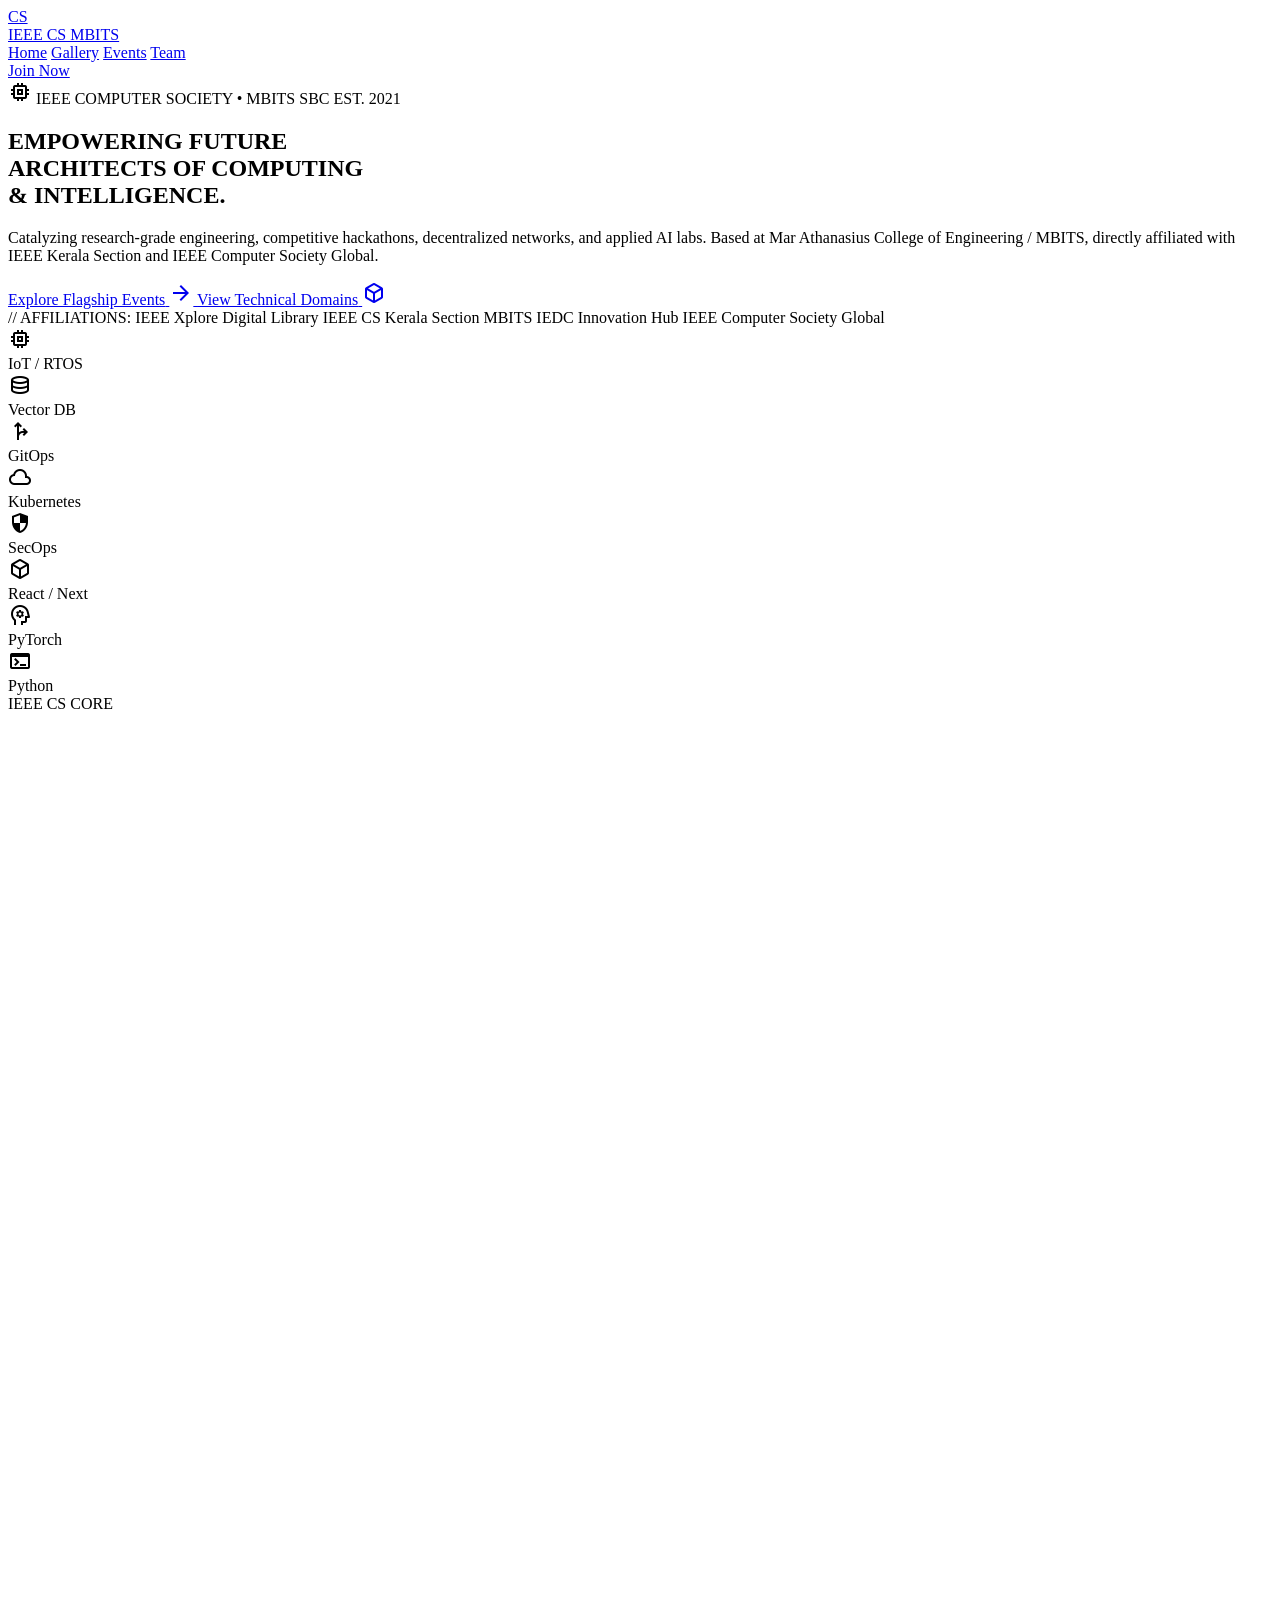
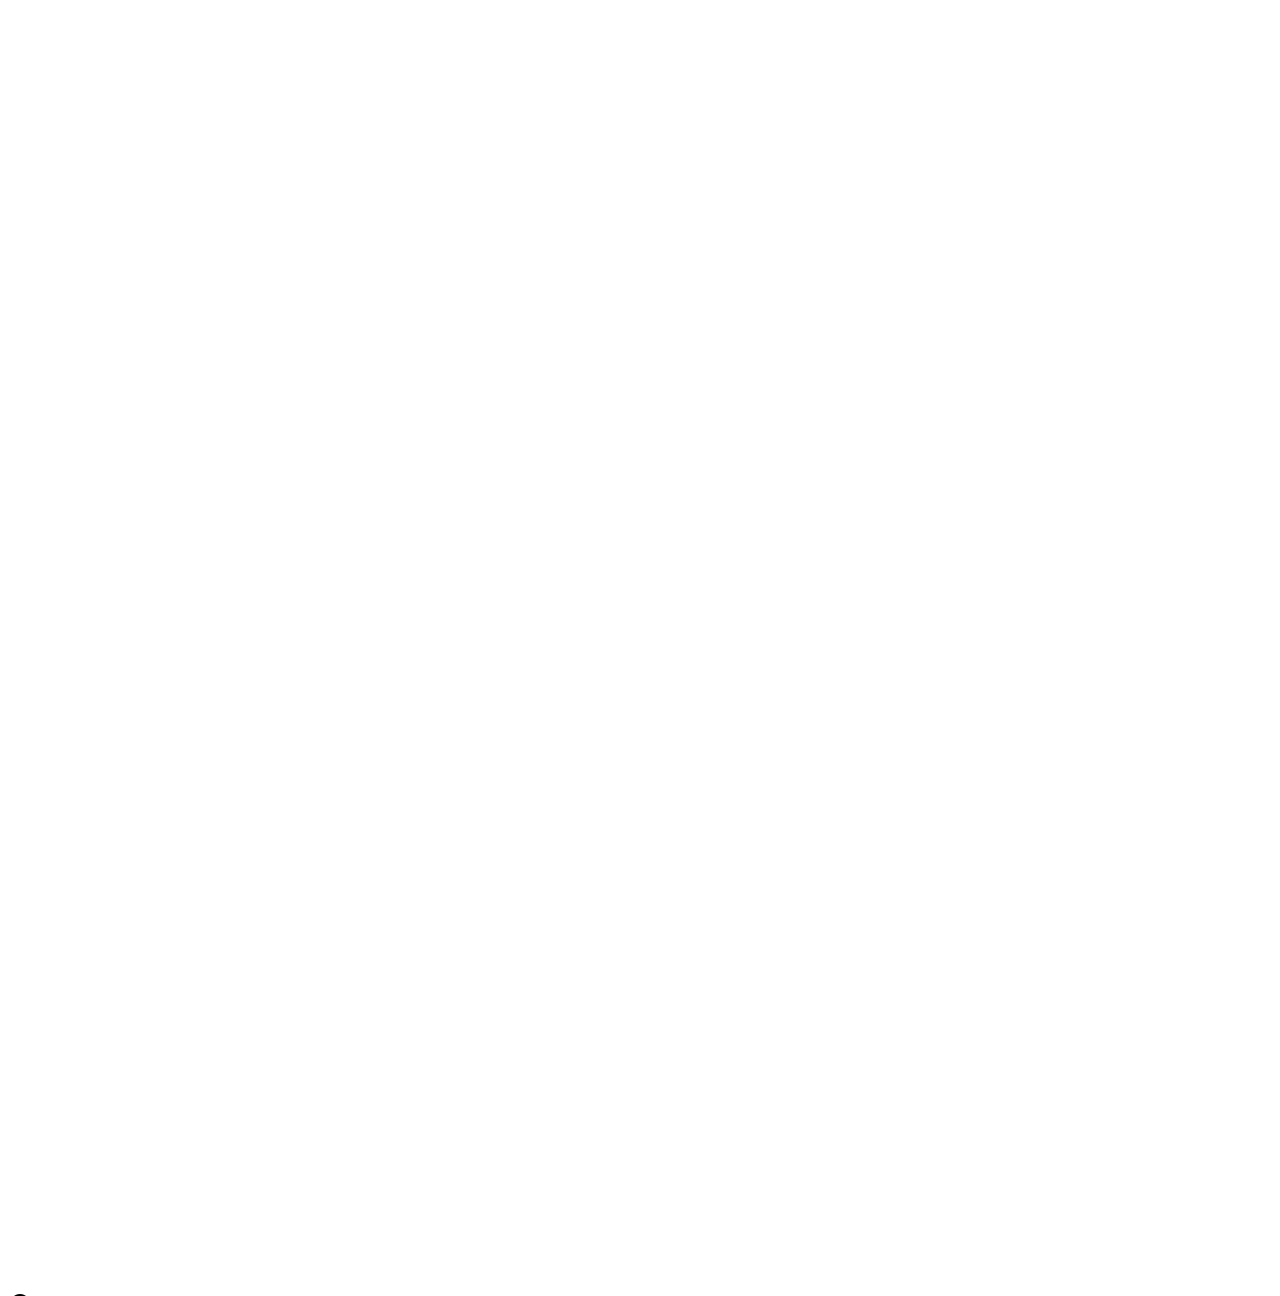
==== commit a7d1a7cf: "Update links and improve timeline item formatting" ====
--- a/index.html
+++ b/index.html
@@ -293,7 +293,7 @@
       </nav>
       <div class="flex items-center">
         <a class="px-5 py-2 rounded-full bg-white text-black font-mono text-xs uppercase tracking-wider font-bold hover:bg-zinc-200 transition-all active:scale-95 shadow-[0_0_20px_rgba(255,255,255,0.25)]"
-          href="#join">
+          href="contact.html">
           Join Now
         </a>
       </div>
@@ -854,25 +854,31 @@
           <!-- Chronology List with Rail and Connectors matching design -->
           <div class="relative max-w-4xl mx-auto">
             <!-- Vertical Timeline Rail (running through node centers) -->
-            <div class="absolute left-[11px] md:left-[11px] top-6 bottom-6 w-[1px] bg-white/20 pointer-events-none"></div>
+            <div class="absolute left-[11px] md:left-[11px] top-6 bottom-6 w-[1px] bg-white/20 pointer-events-none">
+            </div>
 
             <div class="space-y-8 md:space-y-10">
               <!-- Timeline Item 1: 2021 // GENESIS -->
               <div class="relative flex items-start gap-4 md:gap-6 group">
                 <!-- Concentric Outer Ring + Dot + Horizontal Connector Line -->
                 <div class="relative flex items-center z-10 pt-5 flex-shrink-0">
-                  <div class="w-6 h-6 rounded-full border border-white/60 bg-black flex items-center justify-center shadow-[0_0_14px_rgba(255,255,255,0.7)] group-hover:scale-110 transition-transform duration-200">
+                  <div
+                    class="w-6 h-6 rounded-full border border-white/60 bg-black flex items-center justify-center shadow-[0_0_14px_rgba(255,255,255,0.7)] group-hover:scale-110 transition-transform duration-200">
                     <div class="w-2 h-2 rounded-full bg-white"></div>
                   </div>
                   <div class="w-6 md:w-10 h-[1px] bg-white/20"></div>
                 </div>
 
                 <!-- Milestone Card -->
-                <div class="flex-1 p-6 md:p-8 rounded-xl bg-zinc-950/80 border border-white/10 hover:border-white/35 backdrop-blur-xl transition-all duration-300 halo-card-hover">
-                  <span class="font-mono text-xs text-zinc-400 font-bold uppercase tracking-wider block mb-2">2021 // GENESIS</span>
-                  <h4 class="font-headline text-lg md:text-xl font-bold text-white mb-2">Chapter Inception &amp; Charter Recognition</h4>
+                <div
+                  class="flex-1 p-6 md:p-8 rounded-xl bg-zinc-950/80 border border-white/10 hover:border-white/35 backdrop-blur-xl transition-all duration-300 halo-card-hover">
+                  <span class="font-mono text-xs text-zinc-400 font-bold uppercase tracking-wider block mb-2">2021 //
+                    GENESIS</span>
+                  <h4 class="font-headline text-lg md:text-xl font-bold text-white mb-2">Chapter Inception &amp; Charter
+                    Recognition</h4>
                   <p class="font-body text-xs md:text-sm text-zinc-400 leading-relaxed font-light">
-                    Formally chartered under IEEE Computer Society Region 10 (Asia-Pacific) with 30 founding student researchers and engineers.
+                    Formally chartered under IEEE Computer Society Region 10 (Asia-Pacific) with 30 founding student
+                    researchers and engineers.
                   </p>
                 </div>
               </div>
@@ -881,16 +887,22 @@
               <div class="relative flex items-start gap-4 md:gap-6 group">
                 <div class="relative flex items-center z-10 pt-6 flex-shrink-0">
                   <div class="w-6 h-6 flex items-center justify-center">
-                    <div class="w-2.5 h-2.5 rounded-full bg-zinc-200 border-2 border-black group-hover:scale-125 transition-transform duration-200 shadow-[0_0_8px_rgba(255,255,255,0.5)]"></div>
+                    <div
+                      class="w-2.5 h-2.5 rounded-full bg-zinc-200 border-2 border-black group-hover:scale-125 transition-transform duration-200 shadow-[0_0_8px_rgba(255,255,255,0.5)]">
+                    </div>
                   </div>
                   <div class="w-6 md:w-10 h-[1px] bg-white/20"></div>
                 </div>
 
-                <div class="flex-1 p-6 md:p-8 rounded-xl bg-zinc-950/80 border border-white/10 hover:border-white/35 backdrop-blur-xl transition-all duration-300 halo-card-hover">
-                  <span class="font-mono text-xs text-zinc-400 font-bold uppercase tracking-wider block mb-2">2022 // DISTINCTION</span>
-                  <h4 class="font-headline text-lg md:text-xl font-bold text-white mb-2">Outstanding Student Branch Chapter Award</h4>
+                <div
+                  class="flex-1 p-6 md:p-8 rounded-xl bg-zinc-950/80 border border-white/10 hover:border-white/35 backdrop-blur-xl transition-all duration-300 halo-card-hover">
+                  <span class="font-mono text-xs text-zinc-400 font-bold uppercase tracking-wider block mb-2">2022 //
+                    DISTINCTION</span>
+                  <h4 class="font-headline text-lg md:text-xl font-bold text-white mb-2">Outstanding Student Branch
+                    Chapter Award</h4>
                   <p class="font-body text-xs md:text-sm text-zinc-400 leading-relaxed font-light">
-                    Conferred by IEEE Kerala Section for exemplary technical outreach, active hackathon sponsorships, and code sprints across Kerala.
+                    Conferred by IEEE Kerala Section for exemplary technical outreach, active hackathon sponsorships,
+                    and code sprints across Kerala.
                   </p>
                 </div>
               </div>
@@ -899,16 +911,22 @@
               <div class="relative flex items-start gap-4 md:gap-6 group">
                 <div class="relative flex items-center z-10 pt-6 flex-shrink-0">
                   <div class="w-6 h-6 flex items-center justify-center">
-                    <div class="w-2.5 h-2.5 rounded-full bg-zinc-200 border-2 border-black group-hover:scale-125 transition-transform duration-200 shadow-[0_0_8px_rgba(255,255,255,0.5)]"></div>
+                    <div
+                      class="w-2.5 h-2.5 rounded-full bg-zinc-200 border-2 border-black group-hover:scale-125 transition-transform duration-200 shadow-[0_0_8px_rgba(255,255,255,0.5)]">
+                    </div>
                   </div>
                   <div class="w-6 md:w-10 h-[1px] bg-white/20"></div>
                 </div>
 
-                <div class="flex-1 p-6 md:p-8 rounded-xl bg-zinc-950/80 border border-white/10 hover:border-white/35 backdrop-blur-xl transition-all duration-300 halo-card-hover">
-                  <span class="font-mono text-xs text-zinc-400 font-bold uppercase tracking-wider block mb-2">2023 // EXPANSION</span>
-                  <h4 class="font-headline text-lg md:text-xl font-bold text-white mb-2">Hosted South India's Largest Collegiate Hackathon</h4>
+                <div
+                  class="flex-1 p-6 md:p-8 rounded-xl bg-zinc-950/80 border border-white/10 hover:border-white/35 backdrop-blur-xl transition-all duration-300 halo-card-hover">
+                  <span class="font-mono text-xs text-zinc-400 font-bold uppercase tracking-wider block mb-2">2023 //
+                    EXPANSION</span>
+                  <h4 class="font-headline text-lg md:text-xl font-bold text-white mb-2">Hosted South India's Largest
+                    Collegiate Hackathon</h4>
                   <p class="font-body text-xs md:text-sm text-zinc-400 leading-relaxed font-light">
-                    CYBERSHIFT 2.0 welcomed 600+ developers representing 45 engineering institutes with over 120 deployed open-source submissions.
+                    CYBERSHIFT 2.0 welcomed 600+ developers representing 45 engineering institutes with over 120
+                    deployed open-source submissions.
                   </p>
                 </div>
               </div>
@@ -917,16 +935,22 @@
               <div class="relative flex items-start gap-4 md:gap-6 group">
                 <div class="relative flex items-center z-10 pt-6 flex-shrink-0">
                   <div class="w-6 h-6 flex items-center justify-center">
-                    <div class="w-2.5 h-2.5 rounded-full bg-zinc-200 border-2 border-black group-hover:scale-125 transition-transform duration-200 shadow-[0_0_8px_rgba(255,255,255,0.5)]"></div>
+                    <div
+                      class="w-2.5 h-2.5 rounded-full bg-zinc-200 border-2 border-black group-hover:scale-125 transition-transform duration-200 shadow-[0_0_8px_rgba(255,255,255,0.5)]">
+                    </div>
                   </div>
                   <div class="w-6 md:w-10 h-[1px] bg-white/20"></div>
                 </div>
 
-                <div class="flex-1 p-6 md:p-8 rounded-xl bg-zinc-950/80 border border-white/10 hover:border-white/35 backdrop-blur-xl transition-all duration-300 halo-card-hover">
-                  <span class="font-mono text-xs text-zinc-400 font-bold uppercase tracking-wider block mb-2">2024 // GLOBAL HONORS</span>
-                  <h4 class="font-headline text-lg md:text-xl font-bold text-white mb-2">Best Technical Chapter &amp; 4 Merwin Scholars</h4>
+                <div
+                  class="flex-1 p-6 md:p-8 rounded-xl bg-zinc-950/80 border border-white/10 hover:border-white/35 backdrop-blur-xl transition-all duration-300 halo-card-hover">
+                  <span class="font-mono text-xs text-zinc-400 font-bold uppercase tracking-wider block mb-2">2024 //
+                    GLOBAL HONORS</span>
+                  <h4 class="font-headline text-lg md:text-xl font-bold text-white mb-2">Best Technical Chapter &amp; 4
+                    Merwin Scholars</h4>
                   <p class="font-body text-xs md:text-sm text-zinc-400 leading-relaxed font-light">
-                    Awarded IEEE CS Global Richard E. Merwin Student Scholarship for 4 executive members alongside IEEE CS Darrel Chong Student Activity Gold Award.
+                    Awarded IEEE CS Global Richard E. Merwin Student Scholarship for 4 executive members alongside IEEE
+                    CS Darrel Chong Student Activity Gold Award.
                   </p>
                 </div>
               </div>
@@ -934,17 +958,22 @@
               <!-- Timeline Item 5: 2025 // HORIZON -->
               <div class="relative flex items-start gap-4 md:gap-6 group">
                 <div class="relative flex items-center z-10 pt-5 flex-shrink-0">
-                  <div class="w-6 h-6 rounded-full border border-white/60 bg-black flex items-center justify-center shadow-[0_0_14px_rgba(255,255,255,0.7)] group-hover:scale-110 transition-transform duration-200">
+                  <div
+                    class="w-6 h-6 rounded-full border border-white/60 bg-black flex items-center justify-center shadow-[0_0_14px_rgba(255,255,255,0.7)] group-hover:scale-110 transition-transform duration-200">
                     <div class="w-2 h-2 rounded-full bg-white"></div>
                   </div>
                   <div class="w-6 md:w-10 h-[1px] bg-white/20"></div>
                 </div>
 
-                <div class="flex-1 p-6 md:p-8 rounded-xl bg-zinc-950/80 border border-white/25 hover:border-white/45 backdrop-blur-xl transition-all duration-300 halo-card-hover shadow-[0_0_25px_rgba(255,255,255,0.06)]">
-                  <span class="font-mono text-xs text-white font-bold uppercase tracking-wider block mb-2">2025 // HORIZON</span>
-                  <h4 class="font-headline text-lg md:text-xl font-bold text-white mb-2">Quantum &amp; AI Research Cluster + Incubation Pipeline</h4>
+                <div
+                  class="flex-1 p-6 md:p-8 rounded-xl bg-zinc-950/80 border border-white/25 hover:border-white/45 backdrop-blur-xl transition-all duration-300 halo-card-hover shadow-[0_0_25px_rgba(255,255,255,0.06)]">
+                  <span class="font-mono text-xs text-white font-bold uppercase tracking-wider block mb-2">2025 //
+                    HORIZON</span>
+                  <h4 class="font-headline text-lg md:text-xl font-bold text-white mb-2">Quantum &amp; AI Research
+                    Cluster + Incubation Pipeline</h4>
                   <p class="font-body text-xs md:text-sm text-zinc-400 leading-relaxed font-light">
-                    Inaugurated dedicated high-compute AI cluster and direct venture incubation pipeline connecting MBITS builders to Silicon Valley founders.
+                    Inaugurated dedicated high-compute AI cluster and direct venture incubation pipeline connecting
+                    MBITS builders to Silicon Valley founders.
                   </p>
                 </div>
               </div>
@@ -1351,4 +1380,4 @@
 
 </body>
 
-</html>+</html>
